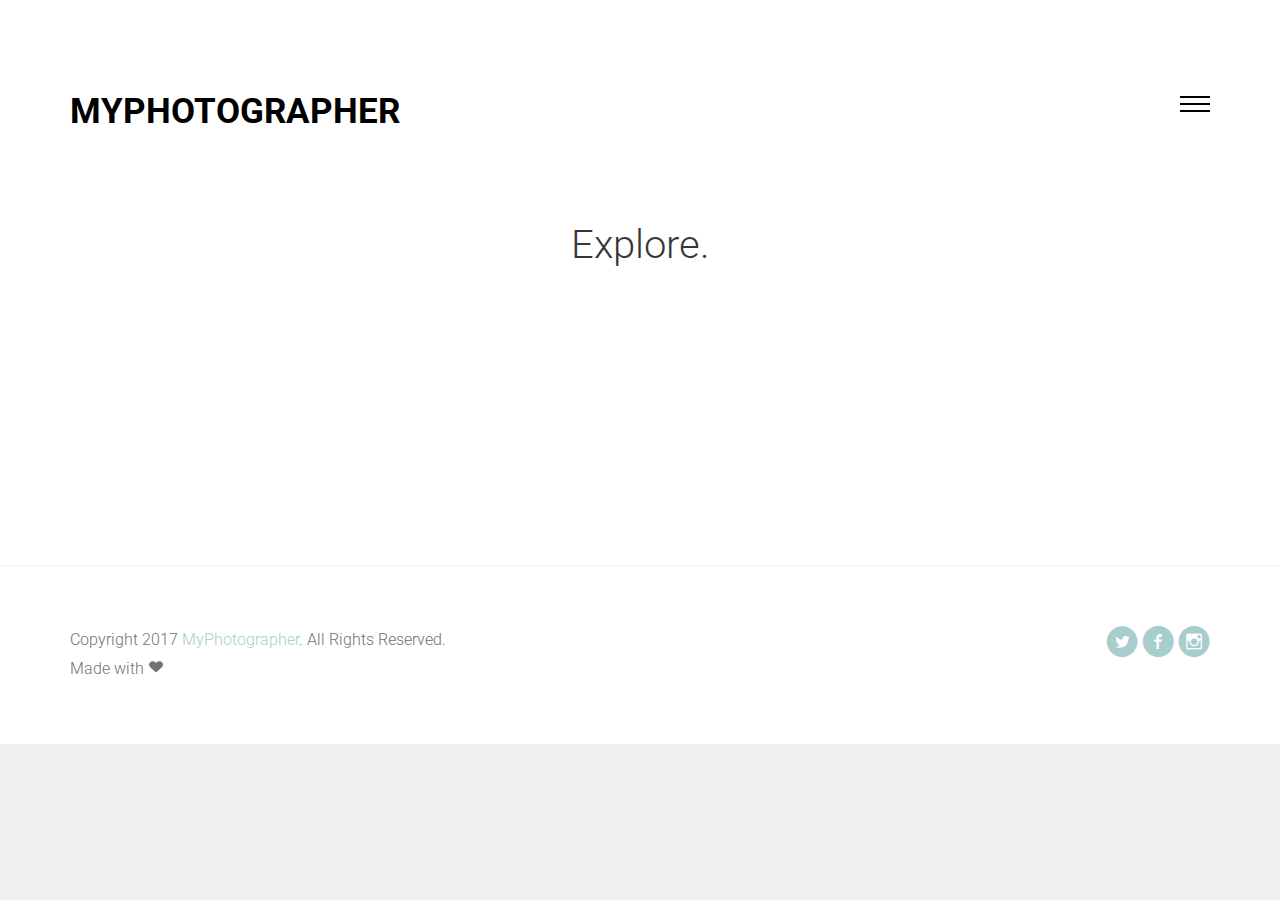
==== MyPhotographer/portfolio.html @ 54f98af3 "added template and the start of the connection with the DB" ====
<!DOCTYPE html>
<!--[if lt IE 7]>      <html class="no-js lt-ie9 lt-ie8 lt-ie7"> <![endif]-->
<!--[if IE 7]>         <html class="no-js lt-ie9 lt-ie8"> <![endif]-->
<!--[if IE 8]>         <html class="no-js lt-ie9"> <![endif]-->
<!--[if gt IE 8]><!--> <html class="no-js"> <!--<![endif]-->
	<head>
	<meta charset="utf-8">
	<meta http-equiv="X-UA-Compatible" content="IE=edge">
	<title>MyPhotographer &mdash; </title>
	<meta name="viewport" content="width=device-width, initial-scale=1">
	<!-- <meta name="description" content="Free HTML5 Template by FREEHTML5.CO" /> -->
	<!-- <meta name="keywords" content="free html5, free template, free bootstrap, html5, css3, mobile first, responsive" /> -->
	<!-- <meta name="author" content="FREEHTML5.CO" /> -->

  <!-- 
	//////////////////////////////////////////////////////

	FREE HTML5 TEMPLATE 
	DESIGNED & DEVELOPED by FREEHTML5.CO
		
	Website: 		http://freehtml5.co/
	Email: 			info@freehtml5.co
	Twitter: 		http://twitter.com/fh5co
	Facebook: 		https://www.facebook.com/fh5co

	//////////////////////////////////////////////////////
	 -->

  	<!-- Facebook and Twitter integration -->
	<meta property="og:title" content=""/>
	<meta property="og:image" content=""/>
	<meta property="og:url" content=""/>
	<meta property="og:site_name" content=""/>
	<meta property="og:description" content=""/>
	<meta name="twitter:title" content="" />
	<meta name="twitter:image" content="" />
	<meta name="twitter:url" content="" />
	<meta name="twitter:card" content="" />

	<!-- Place favicon.ico and apple-touch-icon.png in the root directory -->
	<link rel="shortcut icon" href="favicon.ico">

	<link href='https://fonts.googleapis.com/css?family=Roboto:400,100,300,700' rel='stylesheet' type='text/css'>
	
	<!-- Animate.css -->
	<link rel="stylesheet" href="css/animate.css">
	<!-- Icomoon Icon Fonts-->
	<link rel="stylesheet" href="css/icomoon.css">
	<!-- Bootstrap  -->
	<link rel="stylesheet" href="css/bootstrap.css">
	
	<link rel="stylesheet" href="css/style.css">


	<!-- Modernizr JS -->
	<script src="js/modernizr-2.6.2.min.js"></script>
	<!-- FOR IE9 below -->
	<!--[if lt IE 9]>
	<script src="js/respond.min.js"></script>
	<![endif]-->

	</head>
	<body>
	<nav id="fh5co-main-nav" role="navigation">
		<a href="#" class="js-fh5co-nav-toggle fh5co-nav-toggle active"><i></i></a>
		<div class="js-fullheight fh5co-table">
			<div class="fh5co-table-cell js-fullheight">
				<ul>
					<li><a href="index.html">Home</a></li>
					<li><a href="portfolio.html">Portfolio</a></li>
					<!-- <li><a href="services.html">Services</a></li> -->
					<li><a href="team.html">Team</a></li>
					<!-- <li><a href="contact.html">Contact</a></li> -->
				</ul>
			</div>
		</div>
	</nav>

	<div id="fh5co-page">
		<header>
			<div class="container">
				<div class="fh5co-navbar-brand">
					<a class="fh5co-logo" href="index.html"><b>MyPhotographer</b> </a>
				</div>
				<a href="#" class="js-fh5co-nav-toggle fh5co-nav-toggle"><i></i></a>
			</div>
		</header>
		<div id="fh5co-portfolio-section">
			<div class="container">
				<div class="row">
					<div class="col-md-8 col-md-offset-2 text-center heading-section">
						<h2>Explore.</h2>
						<!-- <h3></h3> -->
					</div>
				</div>

				<div id="portfoliolist">
					
					<div class="portfolio all logo animate-box" data-cat="logo">
						<div class="portfolio-wrapper">				
							<img src="images/portfolio_pic1.jpg" alt="" />
							<div class="label">
								<div class="label-text">
									<a class="text-title">Camera</a>
									<span class="text-category">Logo</span>
								</div>
								<div class="label-bg"></div>
							</div>
						</div>
					</div>				

					<div class="portfolio all card web animate-box" data-cat="card">
						<div class="portfolio-wrapper">			
							<img src="images/portfolio_pic2.jpg" alt="" />
							<div class="label">
								<div class="label-text">
									<a class="text-title">Card</a>
									<span class="text-category">Card</span>
								</div>
								<div class="label-bg"></div>
							</div>
						</div>
					</div>		
					
					<div class="portfolio all web animate-box" data-cat="web">
						<div class="portfolio-wrapper">						
							<img src="images/portfolio_pic3.jpg" alt="" />
							<div class="label">
								<div class="label-text">
									<a class="text-title">Sonor's Design</a>
									<span class="text-category">Web design</span>
								</div>
								<div class="label-bg"></div>
							</div>
						</div>
					</div>				
					
					<div class="portfolio all card animate-box" data-cat="card">
						<div class="portfolio-wrapper">			
							<img src="images/portfolio_pic4.jpg" alt="" />
							<div class="label">
								<div class="label-text">
									<a class="text-title">Typography Company</a>
									<span class="text-category">Business card</span>
								</div>
								<div class="label-bg"></div>
							</div>
						</div>
					</div>	
								
					<div class="portfolio all app animate-box" data-cat="app">
						<div class="portfolio-wrapper">
							<img src="images/portfolio_pic5.jpg" alt="" />
							<div class="label">
								<div class="label-text">
									<a class="text-title">Weatherette</a>
									<span class="text-category">App</span>
								</div>
								<div class="label-bg"></div>
							</div>
						</div>
					</div>			
					
					<div class="portfolio all card animate-box" data-cat="card">
						<div class="portfolio-wrapper">			
							<img src="images/portfolio_pic6.jpg" alt="" />
							<div class="label">
								<div class="label-text">
									<a class="text-title">BMF</a>
									<span class="text-category">Business card</span>
								</div>
								<div class="label-bg"></div>
							</div>
						</div>
					</div>	
					
					<div class="portfolio all card animate-box" data-cat="card">
						<div class="portfolio-wrapper">			
							<img src="images/portfolio_pic7.jpg" alt="" />
							<div class="label">
								<div class="label-text">
									<a class="text-title">Techlion</a>
									<span class="text-category">Business card</span>
								</div>
								<div class="label-bg"></div>
							</div>
						</div>
					</div>	
					
					<div class="portfolio all logo animate-box" data-cat="logo">
						<div class="portfolio-wrapper">			
							<img src="images/portfolio_pic8.jpg" alt="" />
							<div class="label">
								<div class="label-text">
									<a class="text-title">KittyPic</a>
									<span class="text-category">Logo</span>
								</div>
								<div class="label-bg"></div>
							</div>
						</div>
					</div>

					<div class="portfolio all icon animate-box" data-cat="icon">
						<div class="portfolio-wrapper">			
							<img src="images/portfolio_pic9.jpg" alt="" />
							<div class="label">
								<div class="label-text">
									<a class="text-title">Domino's Pizza</a>
									<span class="text-category">Icon</span>
								</div>
								<div class="label-bg"></div>
							</div>
						</div>
					</div>																											
				</div>
			</div>
		</div>
		<!-- END fh5co-portfolio-section -->
		<footer>
			<div id="footer" class="fh5co-border-line">
				<div class="container">
					<div class="row">
						<div class="col-md-6">
							<p>Copyright 2017 <a href="#">MyPhotographer</a>. All Rights Reserved. <br>Made with <i class="icon-heart3 love"></i> </p>
						</div>
						<div class="col-md-6 social-text-align">
							<p class="fh5co-social-icons">
								<a href="#"><i class="icon-twitter-with-circle"></i></a>
								<a href="#"><i class="icon-facebook-with-circle"></i></a>
								<a href="#"><i class="icon-instagram-with-circle"></i></a>
							</p>
						</div>
					</div>
				</div>
			</div>
		</footer>
	</div>
	

	<!-- jQuery -->
	<script src="js/jquery.min.js"></script>
	<!-- jQuery Easing -->
	<script src="js/jquery.easing.1.3.js"></script>
	<!-- Bootstrap -->
	<script src="js/bootstrap.min.js"></script>
	<!-- Waypoints -->
	<script src="js/jquery.waypoints.min.js"></script>
	<!-- Portfolio Filter Mixitup -->
	<script type="text/javascript" src="js/jquery.mixitup.min.js"></script>

	<!-- Main JS (Do not remove) -->
	<script src="js/main.js"></script>

	<script type="text/javascript">
	$(function () {
		
		var filterList = {
		
			init: function () {
			
				// MixItUp plugin
				// http://mixitup.io
				$('#portfoliolist').mixItUp({
  				selectors: {
    			  target: '.portfolio',
    			  filter: '.filter'	
    		  },
    		  load: {
      		  filter: '.all'  
      		}     
				});								
			
			}

		};
		
		// Run the show!
		filterList.init();

		
		
	});	
	</script>

	</body>
</html>
---- MyPhotographer/css/icomoon.css ----
@font-face {
    font-family: 'icomoon';
    src:    url('fonts/icomoon.eot?1oniuf');
    src:    url('fonts/icomoon.eot?1oniuf#iefix') format('embedded-opentype'),
        url('fonts/icomoon.ttf?1oniuf') format('truetype'),
        url('fonts/icomoon.woff?1oniuf') format('woff'),
        url('fonts/icomoon.svg?1oniuf#icomoon') format('svg');
    font-weight: normal;
    font-style: normal;
}

[class^="icon-"], [class*=" icon-"] {
    /* use !important to prevent issues with browser extensions that change fonts */
    font-family: 'icomoon' !important;
    speak: none;
    font-style: normal;
    font-weight: normal;
    font-variant: normal;
    text-transform: none;
    line-height: 1;

    /* Better Font Rendering =========== */
    -webkit-font-smoothing: antialiased;
    -moz-osx-font-smoothing: grayscale;
}

.icon-mobile:before {
    content: "\e000";
}
.icon-laptop:before {
    content: "\e001";
}
.icon-desktop:before {
    content: "\e002";
}
.icon-tablet:before {
    content: "\e003";
}
.icon-phone:before {
    content: "\e004";
}
.icon-document:before {
    content: "\e005";
}
.icon-documents:before {
    content: "\e006";
}
.icon-search:before {
    content: "\e007";
}
.icon-clipboard:before {
    content: "\e008";
}
.icon-newspaper:before {
    content: "\e009";
}
.icon-notebook:before {
    content: "\e00a";
}
.icon-book-open:before {
    content: "\e00b";
}
.icon-browser:before {
    content: "\e00c";
}
.icon-calendar:before {
    content: "\e00d";
}
.icon-presentation:before {
    content: "\e00e";
}
.icon-picture:before {
    content: "\e00f";
}
.icon-pictures:before {
    content: "\e010";
}
.icon-video:before {
    content: "\e011";
}
.icon-camera:before {
    content: "\e012";
}
.icon-printer:before {
    content: "\e013";
}
.icon-toolbox:before {
    content: "\e014";
}
.icon-briefcase:before {
    content: "\e015";
}
.icon-wallet:before {
    content: "\e016";
}
.icon-gift:before {
    content: "\e017";
}
.icon-bargraph:before {
    content: "\e018";
}
.icon-grid:before {
    content: "\e019";
}
.icon-expand:before {
    content: "\e01a";
}
.icon-focus:before {
    content: "\e01b";
}
.icon-edit:before {
    content: "\e01c";
}
.icon-adjustments:before {
    content: "\e01d";
}
.icon-ribbon:before {
    content: "\e01e";
}
.icon-hourglass:before {
    content: "\e01f";
}
.icon-lock:before {
    content: "\e020";
}
.icon-megaphone:before {
    content: "\e021";
}
.icon-shield:before {
    content: "\e022";
}
.icon-trophy:before {
    content: "\e023";
}
.icon-flag:before {
    content: "\e024";
}
.icon-map:before {
    content: "\e025";
}
.icon-puzzle:before {
    content: "\e026";
}
.icon-basket:before {
    content: "\e027";
}
.icon-envelope:before {
    content: "\e028";
}
.icon-streetsign:before {
    content: "\e029";
}
.icon-telescope:before {
    content: "\e02a";
}
.icon-gears:before {
    content: "\e02b";
}
.icon-key:before {
    content: "\e02c";
}
.icon-paperclip:before {
    content: "\e02d";
}
.icon-attachment:before {
    content: "\e02e";
}
.icon-pricetags:before {
    content: "\e02f";
}
.icon-lightbulb:before {
    content: "\e030";
}
.icon-layers:before {
    content: "\e031";
}
.icon-pencil:before {
    content: "\e032";
}
.icon-tools:before {
    content: "\e033";
}
.icon-tools-2:before {
    content: "\e034";
}
.icon-scissors:before {
    content: "\e035";
}
.icon-paintbrush:before {
    content: "\e036";
}
.icon-magnifying-glass:before {
    content: "\e037";
}
.icon-circle-compass:before {
    content: "\e038";
}
.icon-linegraph:before {
    content: "\e039";
}
.icon-mic:before {
    content: "\e03a";
}
.icon-strategy:before {
    content: "\e03b";
}
.icon-beaker:before {
    content: "\e03c";
}
.icon-caution:before {
    content: "\e03d";
}
.icon-recycle:before {
    content: "\e03e";
}
.icon-anchor:before {
    content: "\e03f";
}
.icon-profile-male:before {
    content: "\e040";
}
.icon-profile-female:before {
    content: "\e041";
}
.icon-bike:before {
    content: "\e042";
}
.icon-wine:before {
    content: "\e043";
}
.icon-hotairballoon:before {
    content: "\e044";
}
.icon-globe:before {
    content: "\e045";
}
.icon-genius:before {
    content: "\e046";
}
.icon-map-pin:before {
    content: "\e047";
}
.icon-dial:before {
    content: "\e048";
}
.icon-chat:before {
    content: "\e049";
}
.icon-heart:before {
    content: "\e04a";
}
.icon-cloud:before {
    content: "\e04b";
}
.icon-upload:before {
    content: "\e04c";
}
.icon-download:before {
    content: "\e04d";
}
.icon-target:before {
    content: "\e04e";
}
.icon-hazardous:before {
    content: "\e04f";
}
.icon-piechart:before {
    content: "\e050";
}
.icon-speedometer:before {
    content: "\e051";
}
.icon-global:before {
    content: "\e052";
}
.icon-compass:before {
    content: "\e053";
}
.icon-lifesaver:before {
    content: "\e054";
}
.icon-clock:before {
    content: "\e055";
}
.icon-aperture:before {
    content: "\e056";
}
.icon-quote:before {
    content: "\e057";
}
.icon-scope:before {
    content: "\e058";
}
.icon-alarmclock:before {
    content: "\e059";
}
.icon-refresh:before {
    content: "\e05a";
}
.icon-happy:before {
    content: "\e05b";
}
.icon-sad:before {
    content: "\e05c";
}
.icon-facebook:before {
    content: "\e05d";
}
.icon-twitter:before {
    content: "\e05e";
}
.icon-googleplus:before {
    content: "\e05f";
}
.icon-rss:before {
    content: "\e060";
}
.icon-tumblr:before {
    content: "\e061";
}
.icon-linkedin:before {
    content: "\e062";
}
.icon-dribbble:before {
    content: "\e063";
}
.icon-box2:before {
    content: "\ea82";
}
.icon-write:before {
    content: "\ea83";
}
.icon-clock2:before {
    content: "\ea84";
}
.icon-reply2:before {
    content: "\ea85";
}
.icon-reply-all2:before {
    content: "\ea86";
}
.icon-forward2:before {
    content: "\ea87";
}
.icon-flag2:before {
    content: "\ea88";
}
.icon-search2:before {
    content: "\ea89";
}
.icon-trash2:before {
    content: "\ea8a";
}
.icon-envelope2:before {
    content: "\ea8b";
}
.icon-bubble:before {
    content: "\ea8c";
}
.icon-bubbles:before {
    content: "\ea8d";
}
.icon-user2:before {
    content: "\ea8e";
}
.icon-users2:before {
    content: "\ea8f";
}
.icon-cloud2:before {
    content: "\ea90";
}
.icon-download2:before {
    content: "\ea91";
}
.icon-upload2:before {
    content: "\ea92";
}
.icon-rain:before {
    content: "\ea93";
}
.icon-sun:before {
    content: "\ea94";
}
.icon-moon2:before {
    content: "\ea95";
}
.icon-bell2:before {
    content: "\ea96";
}
.icon-folder2:before {
    content: "\ea97";
}
.icon-pin2:before {
    content: "\ea98";
}
.icon-sound2:before {
    content: "\ea99";
}
.icon-microphone:before {
    content: "\ea9a";
}
.icon-camera2:before {
    content: "\ea9b";
}
.icon-image2:before {
    content: "\ea9c";
}
.icon-cog2:before {
    content: "\ea9d";
}
.icon-calendar2:before {
    content: "\ea9e";
}
.icon-book2:before {
    content: "\ea9f";
}
.icon-map-marker:before {
    content: "\eaa0";
}
.icon-store:before {
    content: "\eaa1";
}
.icon-support:before {
    content: "\eaa2";
}
.icon-tag2:before {
    content: "\eaa3";
}
.icon-heart2:before {
    content: "\eaa4";
}
.icon-video-camera:before {
    content: "\eaa5";
}
.icon-trophy2:before {
    content: "\eaa6";
}
.icon-cart:before {
    content: "\eaa7";
}
.icon-eye2:before {
    content: "\eaa8";
}
.icon-cancel:before {
    content: "\eaa9";
}
.icon-chart:before {
    content: "\eaaa";
}
.icon-target2:before {
    content: "\eaab";
}
.icon-printer2:before {
    content: "\eaac";
}
.icon-location2:before {
    content: "\eaad";
}
.icon-bookmark2:before {
    content: "\eaae";
}
.icon-monitor:before {
    content: "\eaaf";
}
.icon-cross2:before {
    content: "\eab0";
}
.icon-plus2:before {
    content: "\eab1";
}
.icon-left:before {
    content: "\eab2";
}
.icon-up:before {
    content: "\eab3";
}
.icon-browser2:before {
    content: "\eab4";
}
.icon-windows:before {
    content: "\eab5";
}
.icon-switch2:before {
    content: "\eab6";
}
.icon-dashboard:before {
    content: "\eab7";
}
.icon-play:before {
    content: "\eab8";
}
.icon-fast-forward:before {
    content: "\eab9";
}
.icon-next:before {
    content: "\eaba";
}
.icon-refresh2:before {
    content: "\eabb";
}
.icon-film:before {
    content: "\eabc";
}
.icon-home2:before {
    content: "\eabd";
}
.icon-add-to-list:before {
    content: "\e901";
}
.icon-classic-computer:before {
    content: "\e902";
}
.icon-controller-fast-backward:before {
    content: "\e903";
}
.icon-creative-commons-attribution:before {
    content: "\e904";
}
.icon-creative-commons-noderivs:before {
    content: "\e905";
}
.icon-creative-commons-noncommercial-eu:before {
    content: "\e906";
}
.icon-creative-commons-noncommercial-us:before {
    content: "\e907";
}
.icon-creative-commons-public-domain:before {
    content: "\e908";
}
.icon-creative-commons-remix:before {
    content: "\e909";
}
.icon-creative-commons-share:before {
    content: "\e90a";
}
.icon-creative-commons-sharealike:before {
    content: "\e90b";
}
.icon-creative-commons:before {
    content: "\e90c";
}
.icon-document-landscape:before {
    content: "\e90d";
}
.icon-remove-user:before {
    content: "\e90e";
}
.icon-warning:before {
    content: "\e90f";
}
.icon-arrow-bold-down:before {
    content: "\e910";
}
.icon-arrow-bold-left:before {
    content: "\e911";
}
.icon-arrow-bold-right:before {
    content: "\e912";
}
.icon-arrow-bold-up:before {
    content: "\e913";
}
.icon-arrow-down:before {
    content: "\e914";
}
.icon-arrow-left:before {
    content: "\e915";
}
.icon-arrow-long-down:before {
    content: "\e916";
}
.icon-arrow-long-left:before {
    content: "\e917";
}
.icon-arrow-long-right:before {
    content: "\e918";
}
.icon-arrow-long-up:before {
    content: "\e919";
}
.icon-arrow-right:before {
    content: "\e91a";
}
.icon-arrow-up:before {
    content: "\e91b";
}
.icon-arrow-with-circle-down:before {
    content: "\e91c";
}
.icon-arrow-with-circle-left:before {
    content: "\e91d";
}
.icon-arrow-with-circle-right:before {
    content: "\e91e";
}
.icon-arrow-with-circle-up:before {
    content: "\e91f";
}
.icon-bookmark:before {
    content: "\e920";
}
.icon-bookmarks:before {
    content: "\e921";
}
.icon-chevron-down:before {
    content: "\e922";
}
.icon-chevron-left:before {
    content: "\e923";
}
.icon-chevron-right:before {
    content: "\e924";
}
.icon-chevron-small-down:before {
    content: "\e925";
}
.icon-chevron-small-left:before {
    content: "\e926";
}
.icon-chevron-small-right:before {
    content: "\e927";
}
.icon-chevron-small-up:before {
    content: "\e928";
}
.icon-chevron-thin-down:before {
    content: "\e929";
}
.icon-chevron-thin-left:before {
    content: "\e92a";
}
.icon-chevron-thin-right:before {
    content: "\e92b";
}
.icon-chevron-thin-up:before {
    content: "\e92c";
}
.icon-chevron-up:before {
    content: "\e92d";
}
.icon-chevron-with-circle-down:before {
    content: "\e92e";
}
.icon-chevron-with-circle-left:before {
    content: "\e92f";
}
.icon-chevron-with-circle-right:before {
    content: "\e930";
}
.icon-chevron-with-circle-up:before {
    content: "\e931";
}
.icon-cloud3:before {
    content: "\e932";
}
.icon-controller-fast-forward:before {
    content: "\e933";
}
.icon-controller-jump-to-start:before {
    content: "\e934";
}
.icon-controller-next:before {
    content: "\e935";
}
.icon-controller-paus:before {
    content: "\e936";
}
.icon-controller-play:before {
    content: "\e937";
}
.icon-controller-record:before {
    content: "\e938";
}
.icon-controller-stop:before {
    content: "\e939";
}
.icon-controller-volume:before {
    content: "\e93a";
}
.icon-dot-single:before {
    content: "\e93b";
}
.icon-dots-three-horizontal:before {
    content: "\e93c";
}
.icon-dots-three-vertical:before {
    content: "\e93d";
}
.icon-dots-two-horizontal:before {
    content: "\e93e";
}
.icon-dots-two-vertical:before {
    content: "\e93f";
}
.icon-download3:before {
    content: "\e940";
}
.icon-emoji-flirt:before {
    content: "\e941";
}
.icon-flow-branch:before {
    content: "\e942";
}
.icon-flow-cascade:before {
    content: "\e943";
}
.icon-flow-line:before {
    content: "\e944";
}
.icon-flow-parallel:before {
    content: "\e945";
}
.icon-flow-tree:before {
    content: "\e946";
}
.icon-install:before {
    content: "\e947";
}
.icon-layers2:before {
    content: "\e948";
}
.icon-open-book:before {
    content: "\e949";
}
.icon-resize-100:before {
    content: "\e94a";
}
.icon-resize-full-screen:before {
    content: "\e94b";
}
.icon-save:before {
    content: "\e94c";
}
.icon-select-arrows:before {
    content: "\e94d";
}
.icon-sound-mute:before {
    content: "\e94e";
}
.icon-sound:before {
    content: "\e94f";
}
.icon-trash:before {
    content: "\e950";
}
.icon-triangle-down:before {
    content: "\e951";
}
.icon-triangle-left:before {
    content: "\e952";
}
.icon-triangle-right:before {
    content: "\e953";
}
.icon-triangle-up:before {
    content: "\e954";
}
.icon-uninstall:before {
    content: "\e955";
}
.icon-upload-to-cloud:before {
    content: "\e956";
}
.icon-upload3:before {
    content: "\e957";
}
.icon-add-user:before {
    content: "\e958";
}
.icon-address:before {
    content: "\e959";
}
.icon-adjust:before {
    content: "\e95a";
}
.icon-air:before {
    content: "\e95b";
}
.icon-aircraft-landing:before {
    content: "\e95c";
}
.icon-aircraft-take-off:before {
    content: "\e95d";
}
.icon-aircraft:before {
    content: "\e95e";
}
.icon-align-bottom:before {
    content: "\e95f";
}
.icon-align-horizontal-middle:before {
    content: "\e960";
}
.icon-align-left:before {
    content: "\e961";
}
.icon-align-right:before {
    content: "\e962";
}
.icon-align-top:before {
    content: "\e963";
}
.icon-align-vertical-middle:before {
    content: "\e964";
}
.icon-archive:before {
    content: "\e965";
}
.icon-area-graph:before {
    content: "\e966";
}
.icon-attachment2:before {
    content: "\e967";
}
.icon-awareness-ribbon:before {
    content: "\e968";
}
.icon-back-in-time:before {
    content: "\e969";
}
.icon-back:before {
    content: "\e96a";
}
.icon-bar-graph:before {
    content: "\e96b";
}
.icon-battery:before {
    content: "\e96c";
}
.icon-beamed-note:before {
    content: "\e96d";
}
.icon-bell:before {
    content: "\e96e";
}
.icon-blackboard:before {
    content: "\e96f";
}
.icon-block:before {
    content: "\e970";
}
.icon-book:before {
    content: "\e971";
}
.icon-bowl:before {
    content: "\e972";
}
.icon-box:before {
    content: "\e973";
}
.icon-briefcase2:before {
    content: "\e974";
}
.icon-browser3:before {
    content: "\e975";
}
.icon-brush:before {
    content: "\e976";
}
.icon-bucket:before {
    content: "\e977";
}
.icon-cake:before {
    content: "\e978";
}
.icon-calculator:before {
    content: "\e979";
}
.icon-calendar3:before {
    content: "\e97a";
}
.icon-camera3:before {
    content: "\e97b";
}
.icon-ccw:before {
    content: "\e97c";
}
.icon-chat2:before {
    content: "\e97d";
}
.icon-check:before {
    content: "\e97e";
}
.icon-circle-with-cross:before {
    content: "\e97f";
}
.icon-circle-with-minus:before {
    content: "\e980";
}
.icon-circle-with-plus:before {
    content: "\e981";
}
.icon-circle:before {
    content: "\e982";
}
.icon-circular-graph:before {
    content: "\e983";
}
.icon-clapperboard:before {
    content: "\e984";
}
.icon-clipboard2:before {
    content: "\e985";
}
.icon-clock3:before {
    content: "\e986";
}
.icon-code:before {
    content: "\e987";
}
.icon-cog:before {
    content: "\e988";
}
.icon-colours:before {
    content: "\e989";
}
.icon-compass2:before {
    content: "\e98a";
}
.icon-copy:before {
    content: "\e98b";
}
.icon-credit-card:before {
    content: "\e98c";
}
.icon-credit:before {
    content: "\e98d";
}
.icon-cross:before {
    content: "\e98e";
}
.icon-cup:before {
    content: "\e98f";
}
.icon-cw:before {
    content: "\e990";
}
.icon-cycle:before {
    content: "\e991";
}
.icon-database:before {
    content: "\e992";
}
.icon-dial-pad:before {
    content: "\e993";
}
.icon-direction:before {
    content: "\e994";
}
.icon-document2:before {
    content: "\e995";
}
.icon-documents2:before {
    content: "\e996";
}
.icon-drink:before {
    content: "\e997";
}
.icon-drive:before {
    content: "\e998";
}
.icon-drop:before {
    content: "\e999";
}
.icon-edit2:before {
    content: "\e99a";
}
.icon-email:before {
    content: "\e99b";
}
.icon-emoji-happy:before {
    content: "\e99c";
}
.icon-emoji-neutral:before {
    content: "\e99d";
}
.icon-emoji-sad:before {
    content: "\e99e";
}
.icon-erase:before {
    content: "\e99f";
}
.icon-eraser:before {
    content: "\e9a0";
}
.icon-export:before {
    content: "\e9a1";
}
.icon-eye:before {
    content: "\e9a2";
}
.icon-feather:before {
    content: "\e9a3";
}
.icon-flag3:before {
    content: "\e9a4";
}
.icon-flash:before {
    content: "\e9a5";
}
.icon-flashlight:before {
    content: "\e9a6";
}
.icon-flat-brush:before {
    content: "\e9a7";
}
.icon-folder-images:before {
    content: "\e9a8";
}
.icon-folder-music:before {
    content: "\e9a9";
}
.icon-folder-video:before {
    content: "\e9aa";
}
.icon-folder:before {
    content: "\e9ab";
}
.icon-forward:before {
    content: "\e9ac";
}
.icon-funnel:before {
    content: "\e9ad";
}
.icon-game-controller:before {
    content: "\e9ae";
}
.icon-gauge:before {
    content: "\e9af";
}
.icon-globe2:before {
    content: "\e9b0";
}
.icon-graduation-cap:before {
    content: "\e9b1";
}
.icon-grid2:before {
    content: "\e9b2";
}
.icon-hair-cross:before {
    content: "\e9b3";
}
.icon-hand:before {
    content: "\e9b4";
}
.icon-heart-outlined:before {
    content: "\e9b5";
}
.icon-heart3:before {
    content: "\e9b6";
}
.icon-help-with-circle:before {
    content: "\e9b7";
}
.icon-help:before {
    content: "\e9b8";
}
.icon-home:before {
    content: "\e9b9";
}
.icon-hour-glass:before {
    content: "\e9ba";
}
.icon-image-inverted:before {
    content: "\e9bb";
}
.icon-image:before {
    content: "\e9bc";
}
.icon-images:before {
    content: "\e9bd";
}
.icon-inbox:before {
    content: "\e9be";
}
.icon-infinity:before {
    content: "\e9bf";
}
.icon-info-with-circle:before {
    content: "\e9c0";
}
.icon-info:before {
    content: "\e9c1";
}
.icon-key2:before {
    content: "\e9c2";
}
.icon-keyboard:before {
    content: "\e9c3";
}
.icon-lab-flask:before {
    content: "\e9c4";
}
.icon-landline:before {
    content: "\e9c5";
}
.icon-language:before {
    content: "\e9c6";
}
.icon-laptop2:before {
    content: "\e9c7";
}
.icon-leaf:before {
    content: "\e9c8";
}
.icon-level-down:before {
    content: "\e9c9";
}
.icon-level-up:before {
    content: "\e9ca";
}
.icon-lifebuoy:before {
    content: "\e9cb";
}
.icon-light-bulb:before {
    content: "\e9cc";
}
.icon-light-down:before {
    content: "\e9cd";
}
.icon-light-up:before {
    content: "\e9ce";
}
.icon-line-graph:before {
    content: "\e9cf";
}
.icon-link:before {
    content: "\e9d0";
}
.icon-list:before {
    content: "\e9d1";
}
.icon-location-pin:before {
    content: "\e9d2";
}
.icon-location:before {
    content: "\e9d3";
}
.icon-lock-open:before {
    content: "\e9d4";
}
.icon-lock2:before {
    content: "\e9d5";
}
.icon-log-out:before {
    content: "\e9d6";
}
.icon-login:before {
    content: "\e9d7";
}
.icon-loop:before {
    content: "\e9d8";
}
.icon-magnet:before {
    content: "\e9d9";
}
.icon-magnifying-glass2:before {
    content: "\e9da";
}
.icon-mail:before {
    content: "\e9db";
}
.icon-man:before {
    content: "\e9dc";
}
.icon-map2:before {
    content: "\e9dd";
}
.icon-mask:before {
    content: "\e9de";
}
.icon-medal:before {
    content: "\e9df";
}
.icon-megaphone2:before {
    content: "\e9e0";
}
.icon-menu:before {
    content: "\e9e1";
}
.icon-message:before {
    content: "\e9e2";
}
.icon-mic2:before {
    content: "\e9e3";
}
.icon-minus:before {
    content: "\e9e4";
}
.icon-mobile2:before {
    content: "\e9e5";
}
.icon-modern-mic:before {
    content: "\e9e6";
}
.icon-moon:before {
    content: "\e9e7";
}
.icon-mouse:before {
    content: "\e9e8";
}
.icon-music:before {
    content: "\e9e9";
}
.icon-network:before {
    content: "\e9ea";
}
.icon-new-message:before {
    content: "\e9eb";
}
.icon-new:before {
    content: "\e9ec";
}
.icon-news:before {
    content: "\e9ed";
}
.icon-note:before {
    content: "\e9ee";
}
.icon-notification:before {
    content: "\e9ef";
}
.icon-old-mobile:before {
    content: "\e9f0";
}
.icon-old-phone:before {
    content: "\e9f1";
}
.icon-palette:before {
    content: "\e9f2";
}
.icon-paper-plane:before {
    content: "\e9f3";
}
.icon-pencil2:before {
    content: "\e9f4";
}
.icon-phone2:before {
    content: "\e9f5";
}
.icon-pie-chart:before {
    content: "\e9f6";
}
.icon-pin:before {
    content: "\e9f7";
}
.icon-plus:before {
    content: "\e9f8";
}
.icon-popup:before {
    content: "\e9f9";
}
.icon-power-plug:before {
    content: "\e9fa";
}
.icon-price-ribbon:before {
    content: "\e9fb";
}
.icon-price-tag:before {
    content: "\e9fc";
}
.icon-print:before {
    content: "\e9fd";
}
.icon-progress-empty:before {
    content: "\e9fe";
}
.icon-progress-full:before {
    content: "\e9ff";
}
.icon-progress-one:before {
    content: "\ea00";
}
.icon-progress-two:before {
    content: "\ea01";
}
.icon-publish:before {
    content: "\ea02";
}
.icon-quote2:before {
    content: "\ea03";
}
.icon-radio:before {
    content: "\ea04";
}
.icon-reply-all:before {
    content: "\ea05";
}
.icon-reply:before {
    content: "\ea06";
}
.icon-retweet:before {
    content: "\ea07";
}
.icon-rocket:before {
    content: "\ea08";
}
.icon-round-brush:before {
    content: "\ea09";
}
.icon-rss2:before {
    content: "\ea0a";
}
.icon-ruler:before {
    content: "\ea0b";
}
.icon-scissors2:before {
    content: "\ea0c";
}
.icon-share-alternitive:before {
    content: "\ea0d";
}
.icon-share:before {
    content: "\ea0e";
}
.icon-shareable:before {
    content: "\ea0f";
}
.icon-shield2:before {
    content: "\ea10";
}
.icon-shop:before {
    content: "\ea11";
}
.icon-shopping-bag:before {
    content: "\ea12";
}
.icon-shopping-basket:before {
    content: "\ea13";
}
.icon-shopping-cart:before {
    content: "\ea14";
}
.icon-shuffle:before {
    content: "\ea15";
}
.icon-signal:before {
    content: "\ea16";
}
.icon-sound-mix:before {
    content: "\ea17";
}
.icon-sports-club:before {
    content: "\ea18";
}
.icon-spreadsheet:before {
    content: "\ea19";
}
.icon-squared-cross:before {
    content: "\ea1a";
}
.icon-squared-minus:before {
    content: "\ea1b";
}
.icon-squared-plus:before {
    content: "\ea1c";
}
.icon-star-outlined:before {
    content: "\ea1d";
}
.icon-star:before {
    content: "\ea1e";
}
.icon-stopwatch:before {
    content: "\ea1f";
}
.icon-suitcase:before {
    content: "\ea20";
}
.icon-swap:before {
    content: "\ea21";
}
.icon-sweden:before {
    content: "\ea22";
}
.icon-switch:before {
    content: "\ea23";
}
.icon-tablet2:before {
    content: "\ea24";
}
.icon-tag:before {
    content: "\ea25";
}
.icon-text-document-inverted:before {
    content: "\ea26";
}
.icon-text-document:before {
    content: "\ea27";
}
.icon-text:before {
    content: "\ea28";
}
.icon-thermometer:before {
    content: "\ea29";
}
.icon-thumbs-down:before {
    content: "\ea2a";
}
.icon-thumbs-up:before {
    content: "\ea2b";
}
.icon-thunder-cloud:before {
    content: "\ea2c";
}
.icon-ticket:before {
    content: "\ea2d";
}
.icon-time-slot:before {
    content: "\ea2e";
}
.icon-tools2:before {
    content: "\ea2f";
}
.icon-traffic-cone:before {
    content: "\ea30";
}
.icon-tree:before {
    content: "\ea31";
}
.icon-trophy3:before {
    content: "\ea32";
}
.icon-tv:before {
    content: "\ea33";
}
.icon-typing:before {
    content: "\ea34";
}
.icon-unread:before {
    content: "\ea35";
}
.icon-untag:before {
    content: "\ea36";
}
.icon-user:before {
    content: "\ea37";
}
.icon-users:before {
    content: "\ea38";
}
.icon-v-card:before {
    content: "\ea39";
}
.icon-video2:before {
    content: "\ea3a";
}
.icon-vinyl:before {
    content: "\ea3b";
}
.icon-voicemail:before {
    content: "\ea3c";
}
.icon-wallet2:before {
    content: "\ea3d";
}
.icon-water:before {
    content: "\ea3e";
}
.icon-500px-with-circle:before {
    content: "\ea3f";
}
.icon-500px:before {
    content: "\ea40";
}
.icon-basecamp:before {
    content: "\ea41";
}
.icon-behance:before {
    content: "\ea42";
}
.icon-creative-cloud:before {
    content: "\ea43";
}
.icon-dropbox:before {
    content: "\ea44";
}
.icon-evernote:before {
    content: "\ea45";
}
.icon-flattr:before {
    content: "\ea46";
}
.icon-foursquare:before {
    content: "\ea47";
}
.icon-google-drive:before {
    content: "\ea48";
}
.icon-google-hangouts:before {
    content: "\ea49";
}
.icon-grooveshark:before {
    content: "\ea4a";
}
.icon-icloud:before {
    content: "\ea4b";
}
.icon-mixi:before {
    content: "\ea4c";
}
.icon-onedrive:before {
    content: "\ea4d";
}
.icon-paypal:before {
    content: "\ea4e";
}
.icon-picasa:before {
    content: "\ea4f";
}
.icon-qq:before {
    content: "\ea50";
}
.icon-rdio-with-circle:before {
    content: "\ea51";
}
.icon-renren:before {
    content: "\ea52";
}
.icon-scribd:before {
    content: "\ea53";
}
.icon-sina-weibo:before {
    content: "\ea54";
}
.icon-skype-with-circle:before {
    content: "\ea55";
}
.icon-skype:before {
    content: "\ea56";
}
.icon-slideshare:before {
    content: "\ea57";
}
.icon-smashing:before {
    content: "\ea58";
}
.icon-soundcloud:before {
    content: "\ea59";
}
.icon-spotify-with-circle:before {
    content: "\ea5a";
}
.icon-spotify:before {
    content: "\ea5b";
}
.icon-swarm:before {
    content: "\ea5c";
}
.icon-vine-with-circle:before {
    content: "\ea5d";
}
.icon-vine:before {
    content: "\ea5e";
}
.icon-vk-alternitive:before {
    content: "\ea5f";
}
.icon-vk-with-circle:before {
    content: "\ea60";
}
.icon-vk:before {
    content: "\ea61";
}
.icon-xing-with-circle:before {
    content: "\ea62";
}
.icon-xing:before {
    content: "\ea63";
}
.icon-yelp:before {
    content: "\ea64";
}
.icon-dribbble-with-circle:before {
    content: "\ea65";
}
.icon-dribbble2:before {
    content: "\ea66";
}
.icon-facebook-with-circle:before {
    content: "\ea67";
}
.icon-facebook2:before {
    content: "\ea68";
}
.icon-flickr-with-circle:before {
    content: "\ea69";
}
.icon-flickr:before {
    content: "\ea6a";
}
.icon-github-with-circle:before {
    content: "\ea6b";
}
.icon-github:before {
    content: "\ea6c";
}
.icon-google-with-circle:before {
    content: "\ea6d";
}
.icon-google:before {
    content: "\ea6e";
}
.icon-instagram-with-circle:before {
    content: "\ea6f";
}
.icon-instagram:before {
    content: "\ea70";
}
.icon-lastfm-with-circle:before {
    content: "\ea71";
}
.icon-lastfm:before {
    content: "\ea72";
}
.icon-linkedin-with-circle:before {
    content: "\ea73";
}
.icon-linkedin2:before {
    content: "\ea74";
}
.icon-pinterest-with-circle:before {
    content: "\ea75";
}
.icon-pinterest:before {
    content: "\ea76";
}
.icon-rdio:before {
    content: "\ea77";
}
.icon-stumbleupon-with-circle:before {
    content: "\ea78";
}
.icon-stumbleupon:before {
    content: "\ea79";
}
.icon-tumblr-with-circle:before {
    content: "\ea7a";
}
.icon-tumblr2:before {
    content: "\ea7b";
}
.icon-twitter-with-circle:before {
    content: "\ea7c";
}
.icon-twitter2:before {
    content: "\ea7d";
}
.icon-vimeo-with-circle:before {
    content: "\ea7e";
}
.icon-vimeo:before {
    content: "\ea7f";
}
.icon-youtube-with-circle:before {
    content: "\ea80";
}
.icon-youtube:before {
    content: "\ea81";
}
.icon-home3:before {
    content: "\eabe";
}
.icon-home22:before {
    content: "\eabf";
}
.icon-home32:before {
    content: "\eac0";
}
.icon-office:before {
    content: "\eac1";
}
.icon-newspaper2:before {
    content: "\eac2";
}
.icon-pencil3:before {
    content: "\eac3";
}
.icon-pencil22:before {
    content: "\eac4";
}
.icon-quill:before {
    content: "\eac5";
}
.icon-pen:before {
    content: "\eac6";
}
.icon-blog:before {
    content: "\eac7";
}
.icon-eyedropper:before {
    content: "\eac8";
}
.icon-droplet:before {
    content: "\eac9";
}
.icon-paint-format:before {
    content: "\eaca";
}
.icon-image3:before {
    content: "\eacb";
}
.icon-images2:before {
    content: "\eacc";
}
.icon-camera4:before {
    content: "\eacd";
}
.icon-headphones:before {
    content: "\eace";
}
.icon-music2:before {
    content: "\eacf";
}
.icon-play2:before {
    content: "\ead0";
}
.icon-film2:before {
    content: "\ead1";
}
.icon-video-camera2:before {
    content: "\ead2";
}
.icon-dice:before {
    content: "\ead3";
}
.icon-pacman:before {
    content: "\ead4";
}
.icon-spades:before {
    content: "\ead5";
}
.icon-clubs:before {
    content: "\ead6";
}
.icon-diamonds:before {
    content: "\ead7";
}
.icon-bullhorn:before {
    content: "\ead8";
}
.icon-connection:before {
    content: "\ead9";
}
.icon-podcast:before {
    content: "\eada";
}
.icon-feed:before {
    content: "\eadb";
}
.icon-mic3:before {
    content: "\eadc";
}
.icon-book3:before {
    content: "\eadd";
}
.icon-books:before {
    content: "\eade";
}
.icon-library:before {
    content: "\eadf";
}
.icon-file-text:before {
    content: "\eae0";
}
.icon-profile:before {
    content: "\eae1";
}
.icon-file-empty:before {
    content: "\eae2";
}
.icon-files-empty:before {
    content: "\eae3";
}
.icon-file-text2:before {
    content: "\eae4";
}
.icon-file-picture:before {
    content: "\eae5";
}
.icon-file-music:before {
    content: "\eae6";
}
.icon-file-play:before {
    content: "\eae7";
}
.icon-file-video:before {
    content: "\eae8";
}
.icon-file-zip:before {
    content: "\eae9";
}
.icon-copy2:before {
    content: "\eaea";
}
.icon-paste:before {
    content: "\eaeb";
}
.icon-stack:before {
    content: "\eaec";
}
.icon-folder3:before {
    content: "\eaed";
}
.icon-folder-open:before {
    content: "\eaee";
}
.icon-folder-plus:before {
    content: "\eaef";
}
.icon-folder-minus:before {
    content: "\eaf0";
}
.icon-folder-download:before {
    content: "\eaf1";
}
.icon-folder-upload:before {
    content: "\eaf2";
}
.icon-price-tag2:before {
    content: "\eaf3";
}
.icon-price-tags:before {
    content: "\eaf4";
}
.icon-barcode:before {
    content: "\eaf5";
}
.icon-qrcode:before {
    content: "\eaf6";
}
.icon-ticket2:before {
    content: "\eaf7";
}
.icon-cart2:before {
    content: "\eaf8";
}
.icon-coin-dollar:before {
    content: "\eaf9";
}
.icon-coin-euro:before {
    content: "\eafa";
}
.icon-coin-pound:before {
    content: "\eafb";
}
.icon-coin-yen:before {
    content: "\eafc";
}
.icon-credit-card2:before {
    content: "\eafd";
}
.icon-calculator2:before {
    content: "\eafe";
}
.icon-lifebuoy2:before {
    content: "\eaff";
}
.icon-phone3:before {
    content: "\eb00";
}
.icon-phone-hang-up:before {
    content: "\eb01";
}
.icon-address-book:before {
    content: "\eb02";
}
.icon-envelop:before {
    content: "\eb03";
}
.icon-pushpin:before {
    content: "\eb04";
}
.icon-location3:before {
    content: "\eb05";
}
.icon-location22:before {
    content: "\eb06";
}
.icon-compass3:before {
    content: "\eb07";
}
.icon-compass22:before {
    content: "\eb08";
}
.icon-map3:before {
    content: "\eb09";
}
.icon-map22:before {
    content: "\eb0a";
}
.icon-history:before {
    content: "\eb0b";
}
.icon-clock4:before {
    content: "\eb0c";
}
.icon-clock22:before {
    content: "\eb0d";
}
.icon-alarm:before {
    content: "\eb0e";
}
.icon-bell3:before {
    content: "\eb0f";
}
.icon-stopwatch2:before {
    content: "\eb10";
}
.icon-calendar4:before {
    content: "\eb11";
}
.icon-printer3:before {
    content: "\eb12";
}
.icon-keyboard2:before {
    content: "\eb13";
}
.icon-display:before {
    content: "\eb14";
}
.icon-laptop3:before {
    content: "\eb15";
}
.icon-mobile3:before {
    content: "\eb16";
}
.icon-mobile22:before {
    content: "\eb17";
}
.icon-tablet3:before {
    content: "\eb18";
}
.icon-tv2:before {
    content: "\eb19";
}
.icon-drawer:before {
    content: "\eb1a";
}
.icon-drawer2:before {
    content: "\eb1b";
}
.icon-box-add:before {
    content: "\eb1c";
}
.icon-box-remove:before {
    content: "\eb1d";
}
.icon-download4:before {
    content: "\eb1e";
}
.icon-upload4:before {
    content: "\eb1f";
}
.icon-floppy-disk:before {
    content: "\eb20";
}
.icon-drive2:before {
    content: "\eb21";
}
.icon-database2:before {
    content: "\eb22";
}
.icon-undo:before {
    content: "\eb23";
}
.icon-redo:before {
    content: "\eb24";
}
.icon-undo2:before {
    content: "\eb25";
}
.icon-redo2:before {
    content: "\eb26";
}
.icon-forward3:before {
    content: "\eb27";
}
.icon-reply3:before {
    content: "\eb28";
}
.icon-bubble2:before {
    content: "\eb29";
}
.icon-bubbles2:before {
    content: "\eb2a";
}
.icon-bubbles22:before {
    content: "\eb2b";
}
.icon-bubble22:before {
    content: "\eb2c";
}
.icon-bubbles3:before {
    content: "\eb2d";
}
.icon-bubbles4:before {
    content: "\eb2e";
}
.icon-user3:before {
    content: "\eb2f";
}
.icon-users3:before {
    content: "\eb30";
}
.icon-user-plus:before {
    content: "\eb31";
}
.icon-user-minus:before {
    content: "\eb32";
}
.icon-user-check:before {
    content: "\eb33";
}
.icon-user-tie:before {
    content: "\eb34";
}
.icon-quotes-left:before {
    content: "\eb35";
}
.icon-quotes-right:before {
    content: "\eb36";
}
.icon-hour-glass2:before {
    content: "\eb37";
}
.icon-spinner:before {
    content: "\eb38";
}
.icon-spinner2:before {
    content: "\eb39";
}
.icon-spinner3:before {
    content: "\eb3a";
}
.icon-spinner4:before {
    content: "\eb3b";
}
.icon-spinner5:before {
    content: "\eb3c";
}
.icon-spinner6:before {
    content: "\eb3d";
}
.icon-spinner7:before {
    content: "\eb3e";
}
.icon-spinner8:before {
    content: "\eb3f";
}
.icon-spinner9:before {
    content: "\eb40";
}
.icon-spinner10:before {
    content: "\eb41";
}
.icon-spinner11:before {
    content: "\eb42";
}
.icon-binoculars:before {
    content: "\eb43";
}
.icon-search3:before {
    content: "\eb44";
}
.icon-zoom-in:before {
    content: "\eb45";
}
.icon-zoom-out:before {
    content: "\eb46";
}
.icon-enlarge:before {
    content: "\eb47";
}
.icon-shrink:before {
    content: "\eb48";
}
.icon-enlarge2:before {
    content: "\eb49";
}
.icon-shrink2:before {
    content: "\eb4a";
}
.icon-key3:before {
    content: "\eb4b";
}
.icon-key22:before {
    content: "\eb4c";
}
.icon-lock3:before {
    content: "\eb4d";
}
.icon-unlocked:before {
    content: "\eb4e";
}
.icon-wrench:before {
    content: "\eb4f";
}
.icon-equalizer:before {
    content: "\eb50";
}
.icon-equalizer2:before {
    content: "\eb51";
}
.icon-cog3:before {
    content: "\eb52";
}
.icon-cogs:before {
    content: "\eb53";
}
.icon-hammer:before {
    content: "\eb54";
}
.icon-magic-wand:before {
    content: "\eb55";
}
.icon-aid-kit:before {
    content: "\eb56";
}
.icon-bug:before {
    content: "\eb57";
}
.icon-pie-chart2:before {
    content: "\eb58";
}
.icon-stats-dots:before {
    content: "\eb59";
}
.icon-stats-bars:before {
    content: "\eb5a";
}
.icon-stats-bars2:before {
    content: "\eb5b";
}
.icon-trophy4:before {
    content: "\eb5c";
}
.icon-gift2:before {
    content: "\eb5d";
}
.icon-glass:before {
    content: "\eb5e";
}
.icon-glass2:before {
    content: "\eb5f";
}
.icon-mug:before {
    content: "\eb60";
}
.icon-spoon-knife:before {
    content: "\eb61";
}
.icon-leaf2:before {
    content: "\eb62";
}
.icon-rocket2:before {
    content: "\eb63";
}
.icon-meter:before {
    content: "\eb64";
}
.icon-meter2:before {
    content: "\eb65";
}
.icon-hammer2:before {
    content: "\eb66";
}
.icon-fire:before {
    content: "\eb67";
}
.icon-lab:before {
    content: "\eb68";
}
.icon-magnet2:before {
    content: "\eb69";
}
.icon-bin:before {
    content: "\eb6a";
}
.icon-bin2:before {
    content: "\eb6b";
}
.icon-briefcase3:before {
    content: "\eb6c";
}
.icon-airplane:before {
    content: "\eb6d";
}
.icon-truck:before {
    content: "\eb6e";
}
.icon-road:before {
    content: "\eb6f";
}
.icon-accessibility:before {
    content: "\eb70";
}
.icon-target3:before {
    content: "\eb71";
}
.icon-shield3:before {
    content: "\eb72";
}
.icon-power:before {
    content: "\eb73";
}
.icon-switch3:before {
    content: "\eb74";
}
.icon-power-cord:before {
    content: "\eb75";
}
.icon-clipboard3:before {
    content: "\eb76";
}
.icon-list-numbered:before {
    content: "\eb77";
}
.icon-list2:before {
    content: "\eb78";
}
.icon-list22:before {
    content: "\eb79";
}
.icon-tree2:before {
    content: "\eb7a";
}
.icon-menu2:before {
    content: "\eb7b";
}
.icon-menu22:before {
    content: "\eb7c";
}
.icon-menu3:before {
    content: "\eb7d";
}
.icon-menu4:before {
    content: "\eb7e";
}
.icon-cloud4:before {
    content: "\eb7f";
}
.icon-cloud-download:before {
    content: "\eb80";
}
.icon-cloud-upload:before {
    content: "\eb81";
}
.icon-cloud-check:before {
    content: "\eb82";
}
.icon-download22:before {
    content: "\eb83";
}
.icon-upload22:before {
    content: "\eb84";
}
.icon-download32:before {
    content: "\eb85";
}
.icon-upload32:before {
    content: "\eb86";
}
.icon-sphere:before {
    content: "\eb87";
}
.icon-earth:before {
    content: "\eb88";
}
.icon-link2:before {
    content: "\eb89";
}
.icon-flag4:before {
    content: "\eb8a";
}
.icon-attachment3:before {
    content: "\eb8b";
}
.icon-eye3:before {
    content: "\eb8c";
}
.icon-eye-plus:before {
    content: "\eb8d";
}
.icon-eye-minus:before {
    content: "\eb8e";
}
.icon-eye-blocked:before {
    content: "\eb8f";
}
.icon-bookmark3:before {
    content: "\eb90";
}
.icon-bookmarks2:before {
    content: "\eb91";
}
.icon-sun2:before {
    content: "\eb92";
}
.icon-contrast:before {
    content: "\eb93";
}
.icon-brightness-contrast:before {
    content: "\eb94";
}
.icon-star-empty:before {
    content: "\eb95";
}
.icon-star-half:before {
    content: "\eb96";
}
.icon-star-full:before {
    content: "\eb97";
}
.icon-heart4:before {
    content: "\eb98";
}
.icon-heart-broken:before {
    content: "\eb99";
}
.icon-man2:before {
    content: "\eb9a";
}
.icon-woman:before {
    content: "\eb9b";
}
.icon-man-woman:before {
    content: "\eb9c";
}
.icon-happy2:before {
    content: "\eb9d";
}
.icon-happy22:before {
    content: "\eb9e";
}
.icon-smile:before {
    content: "\eb9f";
}
.icon-smile2:before {
    content: "\eba0";
}
.icon-tongue:before {
    content: "\eba1";
}
.icon-tongue2:before {
    content: "\eba2";
}
.icon-sad2:before {
    content: "\eba3";
}
.icon-sad22:before {
    content: "\eba4";
}
.icon-wink:before {
    content: "\eba5";
}
.icon-wink2:before {
    content: "\eba6";
}
.icon-grin:before {
    content: "\eba7";
}
.icon-grin2:before {
    content: "\eba8";
}
.icon-cool:before {
    content: "\eba9";
}
.icon-cool2:before {
    content: "\ebaa";
}
.icon-angry:before {
    content: "\ebab";
}
.icon-angry2:before {
    content: "\ebac";
}
.icon-evil:before {
    content: "\ebad";
}
.icon-evil2:before {
    content: "\ebae";
}
.icon-shocked:before {
    content: "\ebaf";
}
.icon-shocked2:before {
    content: "\ebb0";
}
.icon-baffled:before {
    content: "\ebb1";
}
.icon-baffled2:before {
    content: "\ebb2";
}
.icon-confused:before {
    content: "\ebb3";
}
.icon-confused2:before {
    content: "\ebb4";
}
.icon-neutral:before {
    content: "\ebb5";
}
.icon-neutral2:before {
    content: "\ebb6";
}
.icon-hipster:before {
    content: "\ebb7";
}
.icon-hipster2:before {
    content: "\ebb8";
}
.icon-wondering:before {
    content: "\ebb9";
}
.icon-wondering2:before {
    content: "\ebba";
}
.icon-sleepy:before {
    content: "\ebbb";
}
.icon-sleepy2:before {
    content: "\ebbc";
}
.icon-frustrated:before {
    content: "\ebbd";
}
.icon-frustrated2:before {
    content: "\ebbe";
}
.icon-crying:before {
    content: "\ebbf";
}
.icon-crying2:before {
    content: "\ebc0";
}
.icon-point-up:before {
    content: "\ebc1";
}
.icon-point-right:before {
    content: "\ebc2";
}
.icon-point-down:before {
    content: "\ebc3";
}
.icon-point-left:before {
    content: "\ebc4";
}
.icon-warning2:before {
    content: "\ebc5";
}
.icon-notification2:before {
    content: "\ebc6";
}
.icon-question:before {
    content: "\ebc7";
}
.icon-plus3:before {
    content: "\ebc8";
}
.icon-minus2:before {
    content: "\ebc9";
}
.icon-info2:before {
    content: "\ebca";
}
.icon-cancel-circle:before {
    content: "\ebcb";
}
.icon-blocked:before {
    content: "\ebcc";
}
.icon-cross3:before {
    content: "\ebcd";
}
.icon-checkmark:before {
    content: "\ebce";
}
.icon-checkmark2:before {
    content: "\ebcf";
}
.icon-spell-check:before {
    content: "\ebd0";
}
.icon-enter:before {
    content: "\ebd1";
}
.icon-exit:before {
    content: "\ebd2";
}
.icon-play22:before {
    content: "\ebd3";
}
.icon-pause:before {
    content: "\ebd4";
}
.icon-stop:before {
    content: "\ebd5";
}
.icon-previous:before {
    content: "\ebd6";
}
.icon-next2:before {
    content: "\ebd7";
}
.icon-backward:before {
    content: "\ebd8";
}
.icon-forward22:before {
    content: "\ebd9";
}
.icon-play3:before {
    content: "\ebda";
}
.icon-pause2:before {
    content: "\ebdb";
}
.icon-stop2:before {
    content: "\ebdc";
}
.icon-backward2:before {
    content: "\ebdd";
}
.icon-forward32:before {
    content: "\ebde";
}
.icon-first:before {
    content: "\ebdf";
}
.icon-last:before {
    content: "\ebe0";
}
.icon-previous2:before {
    content: "\ebe1";
}
.icon-next22:before {
    content: "\ebe2";
}
.icon-eject:before {
    content: "\ebe3";
}
.icon-volume-high:before {
    content: "\ebe4";
}
.icon-volume-medium:before {
    content: "\ebe5";
}
.icon-volume-low:before {
    content: "\ebe6";
}
.icon-volume-mute:before {
    content: "\ebe7";
}
.icon-volume-mute2:before {
    content: "\ebe8";
}
.icon-volume-increase:before {
    content: "\ebe9";
}
.icon-volume-decrease:before {
    content: "\ebea";
}
.icon-loop2:before {
    content: "\ebeb";
}
.icon-loop22:before {
    content: "\ebec";
}
.icon-infinite:before {
    content: "\ebed";
}
.icon-shuffle2:before {
    content: "\ebee";
}
.icon-arrow-up-left:before {
    content: "\ebef";
}
.icon-arrow-up2:before {
    content: "\ebf0";
}
.icon-arrow-up-right:before {
    content: "\ebf1";
}
.icon-arrow-right2:before {
    content: "\ebf2";
}
.icon-arrow-down-right:before {
    content: "\ebf3";
}
.icon-arrow-down2:before {
    content: "\ebf4";
}
.icon-arrow-down-left:before {
    content: "\ebf5";
}
.icon-arrow-left2:before {
    content: "\ebf6";
}
.icon-arrow-up-left2:before {
    content: "\ebf7";
}
.icon-arrow-up22:before {
    content: "\ebf8";
}
.icon-arrow-up-right2:before {
    content: "\ebf9";
}
.icon-arrow-right22:before {
    content: "\ebfa";
}
.icon-arrow-down-right2:before {
    content: "\ebfb";
}
.icon-arrow-down22:before {
    content: "\ebfc";
}
.icon-arrow-down-left2:before {
    content: "\ebfd";
}
.icon-arrow-left22:before {
    content: "\ebfe";
}
.icon-circle-up:before {
    content: "\e900";
}
.icon-circle-right:before {
    content: "\ebff";
}
.icon-circle-down:before {
    content: "\ec00";
}
.icon-circle-left:before {
    content: "\ec01";
}
.icon-tab:before {
    content: "\ec02";
}
.icon-move-up:before {
    content: "\ec03";
}
.icon-move-down:before {
    content: "\ec04";
}
.icon-sort-alpha-asc:before {
    content: "\ec05";
}
.icon-sort-alpha-desc:before {
    content: "\ec06";
}
.icon-sort-numeric-asc:before {
    content: "\ec07";
}
.icon-sort-numberic-desc:before {
    content: "\ec08";
}
.icon-sort-amount-asc:before {
    content: "\ec09";
}
.icon-sort-amount-desc:before {
    content: "\ec0a";
}
.icon-command:before {
    content: "\ec0b";
}
.icon-shift:before {
    content: "\ec0c";
}
.icon-ctrl:before {
    content: "\ec0d";
}
.icon-opt:before {
    content: "\ec0e";
}
.icon-checkbox-checked:before {
    content: "\ec0f";
}
.icon-checkbox-unchecked:before {
    content: "\ec10";
}
.icon-radio-checked:before {
    content: "\ec11";
}
.icon-radio-checked2:before {
    content: "\ec12";
}
.icon-radio-unchecked:before {
    content: "\ec13";
}
.icon-crop:before {
    content: "\ec14";
}
.icon-make-group:before {
    content: "\ec15";
}
.icon-ungroup:before {
    content: "\ec16";
}
.icon-scissors3:before {
    content: "\ec17";
}
.icon-filter:before {
    content: "\ec18";
}
.icon-font:before {
    content: "\ec19";
}
.icon-ligature:before {
    content: "\ec1a";
}
.icon-ligature2:before {
    content: "\ec1b";
}
.icon-text-height:before {
    content: "\ec1c";
}
.icon-text-width:before {
    content: "\ec1d";
}
.icon-font-size:before {
    content: "\ec1e";
}
.icon-bold:before {
    content: "\ec1f";
}
.icon-underline:before {
    content: "\ec20";
}
.icon-italic:before {
    content: "\ec21";
}
.icon-strikethrough:before {
    content: "\ec22";
}
.icon-omega:before {
    content: "\ec23";
}
.icon-sigma:before {
    content: "\ec24";
}
.icon-page-break:before {
    content: "\ec25";
}
.icon-superscript:before {
    content: "\ec26";
}
.icon-subscript:before {
    content: "\ec27";
}
.icon-superscript2:before {
    content: "\ec28";
}
.icon-subscript2:before {
    content: "\ec29";
}
.icon-text-color:before {
    content: "\ec2a";
}
.icon-pagebreak:before {
    content: "\ec2b";
}
.icon-clear-formatting:before {
    content: "\ec2c";
}
.icon-table:before {
    content: "\ec2d";
}
.icon-table2:before {
    content: "\ec2e";
}
.icon-insert-template:before {
    content: "\ec2f";
}
.icon-pilcrow:before {
    content: "\ec30";
}
.icon-ltr:before {
    content: "\ec31";
}
.icon-rtl:before {
    content: "\ec32";
}
.icon-section:before {
    content: "\ec33";
}
.icon-paragraph-left:before {
    content: "\ec34";
}
.icon-paragraph-center:before {
    content: "\ec35";
}
.icon-paragraph-right:before {
    content: "\ec36";
}
.icon-paragraph-justify:before {
    content: "\ec37";
}
.icon-indent-increase:before {
    content: "\ec38";
}
.icon-indent-decrease:before {
    content: "\ec39";
}
.icon-share2:before {
    content: "\ec3a";
}
.icon-new-tab:before {
    content: "\ec3b";
}
.icon-embed:before {
    content: "\ec3c";
}
.icon-embed2:before {
    content: "\ec3d";
}
.icon-terminal:before {
    content: "\ec3e";
}
.icon-share22:before {
    content: "\ec3f";
}
.icon-mail2:before {
    content: "\ec40";
}
.icon-mail22:before {
    content: "\ec41";
}
.icon-mail3:before {
    content: "\ec42";
}
.icon-mail4:before {
    content: "\ec43";
}
.icon-amazon:before {
    content: "\ec44";
}
.icon-google2:before {
    content: "\ec45";
}
.icon-google22:before {
    content: "\ec46";
}
.icon-google3:before {
    content: "\ec47";
}
.icon-google-plus:before {
    content: "\ec48";
}
.icon-google-plus2:before {
    content: "\ec49";
}
.icon-google-plus3:before {
    content: "\ec4a";
}
.icon-hangouts:before {
    content: "\ec4b";
}
.icon-google-drive2:before {
    content: "\ec4c";
}
.icon-facebook3:before {
    content: "\ec4d";
}
.icon-facebook22:before {
    content: "\ec4e";
}
.icon-instagram2:before {
    content: "\ec4f";
}
.icon-whatsapp:before {
    content: "\ec50";
}
.icon-spotify2:before {
    content: "\ec51";
}
.icon-telegram:before {
    content: "\ec52";
}
.icon-twitter3:before {
    content: "\ec53";
}
.icon-vine2:before {
    content: "\ec54";
}
.icon-vk2:before {
    content: "\ec55";
}
.icon-renren2:before {
    content: "\ec56";
}
.icon-sina-weibo2:before {
    content: "\ec57";
}
.icon-rss3:before {
    content: "\ec58";
}
.icon-rss22:before {
    content: "\ec59";
}
.icon-youtube2:before {
    content: "\ec5a";
}
.icon-youtube22:before {
    content: "\ec5b";
}
.icon-twitch:before {
    content: "\ec5c";
}
.icon-vimeo2:before {
    content: "\ec5d";
}
.icon-vimeo22:before {
    content: "\ec5e";
}
.icon-lanyrd:before {
    content: "\ec5f";
}
.icon-flickr2:before {
    content: "\ec60";
}
.icon-flickr22:before {
    content: "\ec61";
}
.icon-flickr3:before {
    content: "\ec62";
}
.icon-flickr4:before {
    content: "\ec63";
}
.icon-dribbble3:before {
    content: "\ec64";
}
.icon-behance2:before {
    content: "\ec65";
}
.icon-behance22:before {
    content: "\ec66";
}
.icon-deviantart:before {
    content: "\ec67";
}
.icon-500px2:before {
    content: "\ec68";
}
.icon-steam:before {
    content: "\ec69";
}
.icon-steam2:before {
    content: "\ec6a";
}
.icon-dropbox2:before {
    content: "\ec6b";
}
.icon-onedrive2:before {
    content: "\ec6c";
}
.icon-github2:before {
    content: "\ec6d";
}
.icon-npm:before {
    content: "\ec6e";
}
.icon-basecamp2:before {
    content: "\ec6f";
}
.icon-trello:before {
    content: "\ec70";
}
.icon-wordpress:before {
    content: "\ec71";
}
.icon-joomla:before {
    content: "\ec72";
}
.icon-ello:before {
    content: "\ec73";
}
.icon-blogger:before {
    content: "\ec74";
}
.icon-blogger2:before {
    content: "\ec75";
}
.icon-tumblr3:before {
    content: "\ec76";
}
.icon-tumblr22:before {
    content: "\ec77";
}
.icon-yahoo:before {
    content: "\ec78";
}
.icon-yahoo2:before {
    content: "\ec79";
}
.icon-tux:before {
    content: "\ec7a";
}
.icon-appleinc:before {
    content: "\ec7b";
}
.icon-finder:before {
    content: "\ec7c";
}
.icon-android:before {
    content: "\ec7d";
}
.icon-windows2:before {
    content: "\ec7e";
}
.icon-windows8:before {
    content: "\ec7f";
}
.icon-soundcloud2:before {
    content: "\ec80";
}
.icon-soundcloud22:before {
    content: "\ec81";
}
.icon-skype2:before {
    content: "\ec82";
}
.icon-reddit:before {
    content: "\ec83";
}
.icon-hackernews:before {
    content: "\ec84";
}
.icon-wikipedia:before {
    content: "\ec85";
}
.icon-linkedin3:before {
    content: "\ec86";
}
.icon-linkedin22:before {
    content: "\ec87";
}
.icon-lastfm2:before {
    content: "\ec88";
}
.icon-lastfm22:before {
    content: "\ec89";
}
.icon-delicious:before {
    content: "\ec8a";
}
.icon-stumbleupon2:before {
    content: "\ec8b";
}
.icon-stumbleupon22:before {
    content: "\ec8c";
}
.icon-stackoverflow:before {
    content: "\ec8d";
}
.icon-pinterest2:before {
    content: "\ec8e";
}
.icon-pinterest22:before {
    content: "\ec8f";
}
.icon-xing2:before {
    content: "\ec90";
}
.icon-xing22:before {
    content: "\ec91";
}
.icon-flattr2:before {
    content: "\ec92";
}
.icon-foursquare2:before {
    content: "\ec93";
}
.icon-yelp2:before {
    content: "\ec94";
}
.icon-paypal2:before {
    content: "\ec95";
}
.icon-chrome:before {
    content: "\ec96";
}
.icon-firefox:before {
    content: "\ec97";
}
.icon-IE:before {
    content: "\ec98";
}
.icon-edge:before {
    content: "\ec99";
}
.icon-safari:before {
    content: "\ec9a";
}
.icon-opera:before {
    content: "\ec9b";
}
.icon-file-pdf:before {
    content: "\ec9c";
}
.icon-file-openoffice:before {
    content: "\ec9d";
}
.icon-file-word:before {
    content: "\ec9e";
}
.icon-file-excel:before {
    content: "\ec9f";
}
.icon-libreoffice:before {
    content: "\eca0";
}
.icon-html-five:before {
    content: "\eca1";
}
.icon-html-five2:before {
    content: "\eca2";
}
.icon-css3:before {
    content: "\eca3";
}
.icon-git:before {
    content: "\eca4";
}
.icon-codepen:before {
    content: "\eca5";
}
.icon-svg:before {
    content: "\eca6";
}
.icon-IcoMoon:before {
    content: "\eca7";
}
---- MyPhotographer/css/style.css ----
@font-face {
  font-family: 'icomoon';
  src: url("../fonts/icomoon/icomoon.eot?srf3rx");
  src: url("../fonts/icomoon/icomoon.eot?srf3rx#iefix") format("embedded-opentype"), url("../fonts/icomoon/icomoon.ttf?srf3rx") format("truetype"), url("../fonts/icomoon/icomoon.woff?srf3rx") format("woff"), url("../fonts/icomoon/icomoon.svg?srf3rx#icomoon") format("svg");
  font-weight: normal;
  font-style: normal;
}
/* =======================================================
*
* 	Template Style 
*	Edit this section
*
* ======================================================= */
body {
  font-family: "Roboto", Arial, serif;
  line-height: 1.8;
  font-size: 20px;
  background: #f0f0f0;
  font-weight: 400;
}
body.menu-show {
  overflow: hidden;
  position: fixed;
  height: 100%;
  width: 100%;
}

#fh5co-wrapper {
  height: 100%;
  width: 100%;
  overflow: hidden;
}
#fh5co-wrapper > div {
  width: 100%;
  height: 100%;
  overflow-y: hidden;
}

a {
  color: #A7CDCC;
  -webkit-transition: 0.5s;
  -o-transition: 0.5s;
  transition: 0.5s;
}
a:hover {
  text-decoration: underline;
  color: #A7CDCC;
}
a:focus, a:active {
  outline: none;
}

p, span {
  margin-bottom: 1.5em;
  font-size: 20px;
  color: #727272;
  font-weight: 300;
  font-family: "Roboto", Arial, serif;
}

span {
  font-size: 18px;
  color: rgba(114, 114, 114, 0.8);
}

h1, h2, h3, h4, h5, h6 {
  color: rgba(0, 0, 0, 0.8);
  font-family: "Roboto", Arial, serif;
  font-weight: 300;
  margin: 0 0 30px 0;
}

::-webkit-selection {
  color: #fcfcfc;
  background: #b7c2c2;
}

::-moz-selection {
  color: #fcfcfc;
  background: #b7c2c2;
}

::selection {
  color: #fcfcfc;
  background: #b7c2c2;
}

#fh5co-page {
  position: relative;
  -webkit-transition: all 0.8s cubic-bezier(0.175, 0.885, 0.32, 1.275);
  -moz-transition: all 0.8s cubic-bezier(0.175, 0.885, 0.32, 1.275);
  -ms-transition: all 0.8s cubic-bezier(0.175, 0.885, 0.32, 1.275);
  -o-transition: all 0.8s cubic-bezier(0.175, 0.885, 0.32, 1.275);
  transition: all 0.8s cubic-bezier(0.175, 0.885, 0.32, 1.275);
  -webkit-transform: scale(1);
  -moz-transform: scale(1);
  -ms-transform: scale(1);
  -o-transform: scale(1);
  transform: scale(1);
  background: #fff;
}
.menu-show #fh5co-page {
  -webkit-transform: scale(0.9);
  -moz-transform: scale(0.9);
  -ms-transform: scale(0.9);
  -o-transform: scale(0.9);
  transform: scale(0.9);
}

#fh5co-main-nav {
  position: absolute;
  top: 0;
  bottom: 0;
  left: 0;
  right: 0;
  width: 100%;
  height: 100%;
  background: rgba(0, 0, 0, 0.8);
  z-index: 1002;
  text-align: center;
  visibility: hidden;
  opacity: 0;
  -webkit-transition: all 0.8s cubic-bezier(0.175, 0.885, 0.32, 1.275);
  -moz-transition: all 0.8s cubic-bezier(0.175, 0.885, 0.32, 1.275);
  -ms-transition: all 0.8s cubic-bezier(0.175, 0.885, 0.32, 1.275);
  -o-transition: all 0.8s cubic-bezier(0.175, 0.885, 0.32, 1.275);
  transition: all 0.8s cubic-bezier(0.175, 0.885, 0.32, 1.275);
  -webkit-transform: scale(0);
  -moz-transform: scale(0);
  -ms-transform: scale(0);
  -o-transform: scale(0);
  transform: scale(0);
  overflow-y: scroll;
}
#fh5co-main-nav .fh5co-nav-toggle {
  position: absolute;
  top: 30px;
  right: 30px;
  padding: 20px;
  height: 50px;
  width: 50px;
  background: rgba(0, 0, 0, 0.1);
  line-height: 0;
  padding: 0 !important;
  visibility: hidden;
  opacity: 0;
  -webkit-border-radius: 50%;
  -moz-border-radius: 50%;
  -ms-border-radius: 50%;
  border-radius: 50%;
  -webkit-transition: 0.3s;
  -o-transition: 0.3s;
  transition: 0.3s;
}
#fh5co-main-nav .fh5co-nav-toggle:hover {
  background: rgba(0, 0, 0, 0.7);
}
#fh5co-main-nav .fh5co-nav-toggle i {
  top: 19px !important;
  left: 0 !important;
  margin: 0 !important;
  padding: 0 !important;
  line-height: 0;
  text-indent: 0;
}
#fh5co-main-nav .fh5co-nav-toggle.show {
  visibility: visible;
  opacity: 1;
}
.menu-show #fh5co-main-nav {
  visibility: visible;
  opacity: 1;
  -webkit-transform: scale(1);
  -moz-transform: scale(1);
  -ms-transform: scale(1);
  -o-transform: scale(1);
  transform: scale(1);
}
#fh5co-main-nav ul {
  text-align: center;
  padding: 50px 0 0 0;
  margin: 0;
}
@media screen and (max-width: 768px) {
  #fh5co-main-nav ul {
    padding: 20px 0 0 0;
  }
}
#fh5co-main-nav ul li {
  padding: 0;
  margin: 0;
}
#fh5co-main-nav ul li a {
  display: block;
  width: 100%;
  color: white;
  font-size: 50px;
  padding: 10px 0;
}
@media screen and (max-width: 768px) {
  #fh5co-main-nav ul li a {
    font-size: 30px;
    padding: 10px 0;
  }
}
#fh5co-main-nav ul li a:hover {
  background: rgba(0, 0, 0, 0.4);
}
#fh5co-main-nav ul li a:hover, #fh5co-main-nav ul li a:active, #fh5co-main-nav ul li a:focus {
  color: rgba(255, 255, 255, 0.8);
  outline: none;
  text-decoration: none;
}

.fh5co-table {
  display: table;
  width: 100%;
  height: 100%;
}
@media screen and (max-width: 768px) {
  .fh5co-table {
    display: block !important;
    height: inherit !important;
    width: inherit !important;
  }
}
.fh5co-table .fh5co-table-cell {
  width: 100%;
  height: 100%;
  display: table-cell;
  vertical-align: middle;
}
@media screen and (max-width: 768px) {
  .fh5co-table .fh5co-table-cell {
    display: block !important;
    height: inherit !important;
    width: inherit !important;
  }
}

.btn {
  text-transform: uppercase;
  letter-spacing: 2px;
  -webkit-transition: 0.3s;
  -o-transition: 0.3s;
  transition: 0.3s;
}
.btn.btn-primary {
  background: #A7CDCC;
  color: #fff;
  border: none !important;
  border: 2px solid transparent !important;
}
.btn.btn-primary:hover, .btn.btn-primary:active, .btn.btn-primary:focus {
  box-shadow: none;
  background: #A7CDCC;
}
.btn:hover, .btn:active, .btn:focus {
  background: #393e46 !important;
  color: #fff;
  outline: none !important;
}
.btn.btn-default:hover, .btn.btn-default:focus, .btn.btn-default:active {
  border-color: transparent;
}

header {
  padding: 4em 0;
}
@media screen and (max-width: 768px) {
  header {
    padding: 2em 0;
  }
}
header .fh5co-navbar-brand {
  float: left;
}
header .fh5co-navbar-brand .fh5co-logo {
  font-size: 35px;
  text-transform: uppercase;
  color: #000;
  font-weight: 300;
}
header .fh5co-navbar-brand .fh5co-logo:hover {
  text-decoration: none !important;
  color: #000 !important;
}
header .fh5co-navbar-brand .fh5co-logo:active, header .fh5co-navbar-brand .fh5co-logo:focus {
  outline: none;
  text-decoration: none;
}

.fh5co-nav-toggle {
  cursor: pointer;
  text-decoration: none;
}
.fh5co-nav-toggle.active i::before, .fh5co-nav-toggle.active i::after {
  background: #fff;
}
.fh5co-nav-toggle.dark.active i::before, .fh5co-nav-toggle.dark.active i::after {
  background: #fff;
}
.fh5co-nav-toggle:hover, .fh5co-nav-toggle:focus, .fh5co-nav-toggle:active {
  outline: none;
  border-bottom: none !important;
}
/*linia din mijloc de la meniu*/
.fh5co-nav-toggle i {
  position: relative;
  display: -moz-inline-stack;
  display: inline-block;
  zoom: 1;
  *display: inline;
  width: 30px;
  height: 2px;
  color: #000;
  font: bold 14px/.4 Helvetica;
  text-transform: uppercase;
  text-indent: -55px;
  background: #000;
  transition: all .2s ease-out;
}
.menu-show .fh5co-nav-toggle i {
  background: #fff;
  color: #fff;
}
/*liniile de sus si jos de la meniu*/
.fh5co-nav-toggle i::before, .fh5co-nav-toggle i::after {
  content: '';
  width: 30px;
  height: 2px;
  background: #000;
  position: absolute;
  left: 0;
  -webkit-transition: 0.2s;
  -o-transition: 0.2s;
  transition: 0.2s;
}
.menu-show .fh5co-nav-toggle i::before, .menu-show .fh5co-nav-toggle i::after {
  background: #fff;
}
.fh5co-nav-toggle.dark i {
  position: relative;
  color: #000;
  background: #000;
  transition: all .2s ease-out;
}
.fh5co-nav-toggle.dark i::before, .fh5co-nav-toggle.dark i::after {
  background: #000;
  -webkit-transition: 0.2s;
  -o-transition: 0.2s;
  transition: 0.2s;
}

.fh5co-nav-toggle i::before {
  top: -7px;
}

.fh5co-nav-toggle i::after {
  bottom: -7px;
}

.fh5co-nav-toggle:hover i::before {
  top: -10px;
}

.fh5co-nav-toggle:hover i::after {
  bottom: -10px;
}

.fh5co-nav-toggle.active i {
  background: transparent;
}

.fh5co-nav-toggle.active i::before {
  top: 0;
  -webkit-transform: rotateZ(45deg);
  -moz-transform: rotateZ(45deg);
  -ms-transform: rotateZ(45deg);
  -o-transform: rotateZ(45deg);
  transform: rotateZ(45deg);
}

.fh5co-nav-toggle.active i::after {
  bottom: 0;
  -webkit-transform: rotateZ(-45deg);
  -moz-transform: rotateZ(-45deg);
  -ms-transform: rotateZ(-45deg);
  -o-transform: rotateZ(-45deg);
  transform: rotateZ(-45deg);
}

.fh5co-nav-toggle {
  float: right;
  z-index: 1003;
  position: relative;
  display: block;
  margin: 0 auto;
  cursor: pointer;
  margin-top: 0px;
}
@media screen and (max-width: 768px) {
  .fh5co-nav-toggle {
    display: block;
    top: 0px;
  }
}

#fh5co-portfolio-section, #fh5co-intro-section,
#fh5co-services-section, #fh5co-contact-section,
#fh5co-team-section {
  padding-bottom: 5em;
}

#fh5co-intro-section {
  margin-bottom: 4em;
  padding-bottom: 3em;
}

.intro-heading {
  font-size: 50px;
  font-weight: 300;
  line-height: 1.5;
  margin-bottom: 0;
}
@media screen and (max-width: 768px) {
  .intro-heading {
    font-size: 30px;
  }
}

#filters {
  padding: 0;
  list-style: none;
}
#filters li {
  display: inline-block;
  margin-right: 20px;
}
#filters li span {
  display: block;
  text-decoration: none;
  cursor: pointer;
  color: rgba(0, 0, 0, 0.3);
}
#filters li span:hover, #filters li span:focus, #filters li span.active {
  color: #000 !important;
}

#portfoliolist .portfolio {
  -webkit-box-sizing: border-box;
  -moz-box-sizing: border-box;
  -o-box-sizing: border-box;
  width: 33.33%;
  display: none;
  float: left;
  overflow: hidden;
}
@media screen and (max-width: 992px) {
  #portfoliolist .portfolio {
    width: 50% !important;
  }
}
@media screen and (max-width: 768px) {
  #portfoliolist .portfolio {
    width: 50% !important;
  }
}
@media screen and (max-width: 480px) {
  #portfoliolist .portfolio {
    width: 100% !important;
  }
}

.portfolio-wrapper {
  overflow: hidden;
  position: relative !important;
  cursor: pointer;
}

.portfolio {
  overflow: hidden;
  position: relative;
  z-index: 1;
  float: left;
}

.portfolio img {
  max-width: 100%;
  z-index: -1;
  position: relative;
  -webkit-transform: scale(1.1);
  -moz-transform: scale(1.1);
  -ms-transform: scale(1.1);
  -o-transform: scale(1.1);
  transform: scale(1.1);
  -webkit-transition: all 600ms cubic-bezier(0.645, 0.045, 0.355, 1);
  transition: all 600ms cubic-bezier(0.645, 0.045, 0.355, 1);
}

.portfolio .label {
  position: absolute;
  width: 100%;
  height: 85px;
  bottom: -85px;
  -webkit-transition: all 300ms cubic-bezier(0.645, 0.045, 0.355, 1);
  transition: all 300ms cubic-bezier(0.645, 0.045, 0.355, 1);
}

.portfolio .label-bg {
  background: #A7CDCC;
  width: 100%;
  height: 100%;
  position: absolute;
  top: 0;
  left: 0;
}

.portfolio .label-text {
  color: #fff;
  position: relative;
  z-index: 500;
  padding: 5px 8px;
}
.portfolio .label-text a {
  font-size: 16px;
  font-weight: normal;
  color: #fff;
  display: block;
  margin-bottom: 10px;
  margin-top: 15px;
}
.portfolio .label-text a:hover {
  color: #fff !important;
  text-decoration: none !important;
}

.portfolio .text-category {
  display: block;
  color: #fff;
  font-size: 14px;
  text-transform: normal;
}

.portfolio:hover .label {
  bottom: 0;
}

.portfolio:hover img {
  -webkit-transform: scale(1.2);
  -moz-transform: scale(1.2);
  -ms-transform: scale(1.2);
  -o-transform: scale(1.2);
  transform: scale(1.2);
}

.team-section-grid {
  position: relative;
  background-size: cover;
  height: 450px;
  margin-bottom: 30px;
}
.team-section-grid .overlay-section {
  position: absolute;
  top: 0;
  bottom: 0;
  left: 0;
  right: 0;
  background: rgba(0, 0, 0, 0.5);
  opacity: 0;
  -webkit-transition: 0.6s;
  -o-transition: 0.6s;
  transition: 0.6s;
}
.team-section-grid .overlay-section h3 {
  color: #fff;
  margin-bottom: 10px;
  font-size: 20px;
  text-transform: uppercase;
  letter-spacing: 3px;
}
.team-section-grid .overlay-section p {
  color: rgba(255, 255, 255, 0.8);
}
.team-section-grid .overlay-section p.fh5co-social-icons a:hover, .team-section-grid .overlay-section p.fh5co-social-icons a:focus {
  text-decoration: none !important;
}
.team-section-grid .overlay-section p.fh5co-social-icons i {
  font-size: 32px;
}
.team-section-grid .overlay-section span {
  color: #fff;
  display: block;
}
.team-section-grid .overlay-section .desc {
  position: absolute;
  bottom: 0;
  left: 30px;
  right: 30px;
}
.team-section-grid:hover .overlay-section {
  opacity: 1;
}

.fh5co-services i {
  font-size: 60px;
  display: block;
  margin-bottom: 40px;
  color: #A7CDCC;
}

.fh5co-services-single .fh5co-services i {
  font-size: 80px;
}
/*
.contact-info {
  margin-bottom: 4em;
  padding: 0;
}
.contact-info li {
  list-style: none;
  margin: 0 0 20px 0;
  position: relative;
  padding-left: 300px;
}
.contact-info li i {
  position: absolute;
  top: .3em;
  left: 0;
  font-size: 22px;
  color: #000;
}
.contact-info li a {
  color: #A7CDCC;
}
*/
.form-control {
  -webkit-box-shadow: none;
  -moz-box-shadow: none;
  -ms-box-shadow: none;
  -o-box-shadow: none;
  box-shadow: none;
  border: none;
  border: 1px solid rgba(0, 0, 0, 0.1);
  font-size: 20px;
  font-weight: 400;
  -webkit-border-radius: 0px;
  -moz-border-radius: 0px;
  -ms-border-radius: 0px;
  border-radius: 0px;
}
.form-control:focus, .form-control:active {
  box-shadow: none;
  border: 1px solid rgba(0.5, 0, 0, 0.8);
}

input[type="text"] {
  height: 50px;
}

.form-group {
  margin-bottom: 30px;
}

#map {
  width: 100%;
  height: 500px;
  position: relative;
}
@media screen and (max-width: 768px) {
  #map {
    height: 200px;
  }
}

#footer {
  border-top: 1px solid rgba(0, 0, 0, 0.06);
  padding: 3em 0;
}
#footer p {
  font-size: 16px;
}
#footer p:last-child {
  margin-bottom: 0;
}
#footer p.fh5co-social-icons a:hover, #footer p.fh5co-social-icons a:focus {
  text-decoration: none !important;
}
#footer p.fh5co-social-icons i {
  font-size: 32px;
}
#footer .social-text-align {
  text-align: right;
}
@media screen and (max-width: 992px) {
  #footer .social-text-align {
    text-align: left !important;
  }
}

.heading-section {
  margin-bottom: 3em;
}
.heading-section h2 {
  font-size: 40px;
  font-weight: 300;
}
.heading-section h3 {
  font-weight: 300;
  line-height: 1.5em;
}

.js .animate-box {
  opacity: 0;
}

/*# sourceMappingURL=style.css.map */
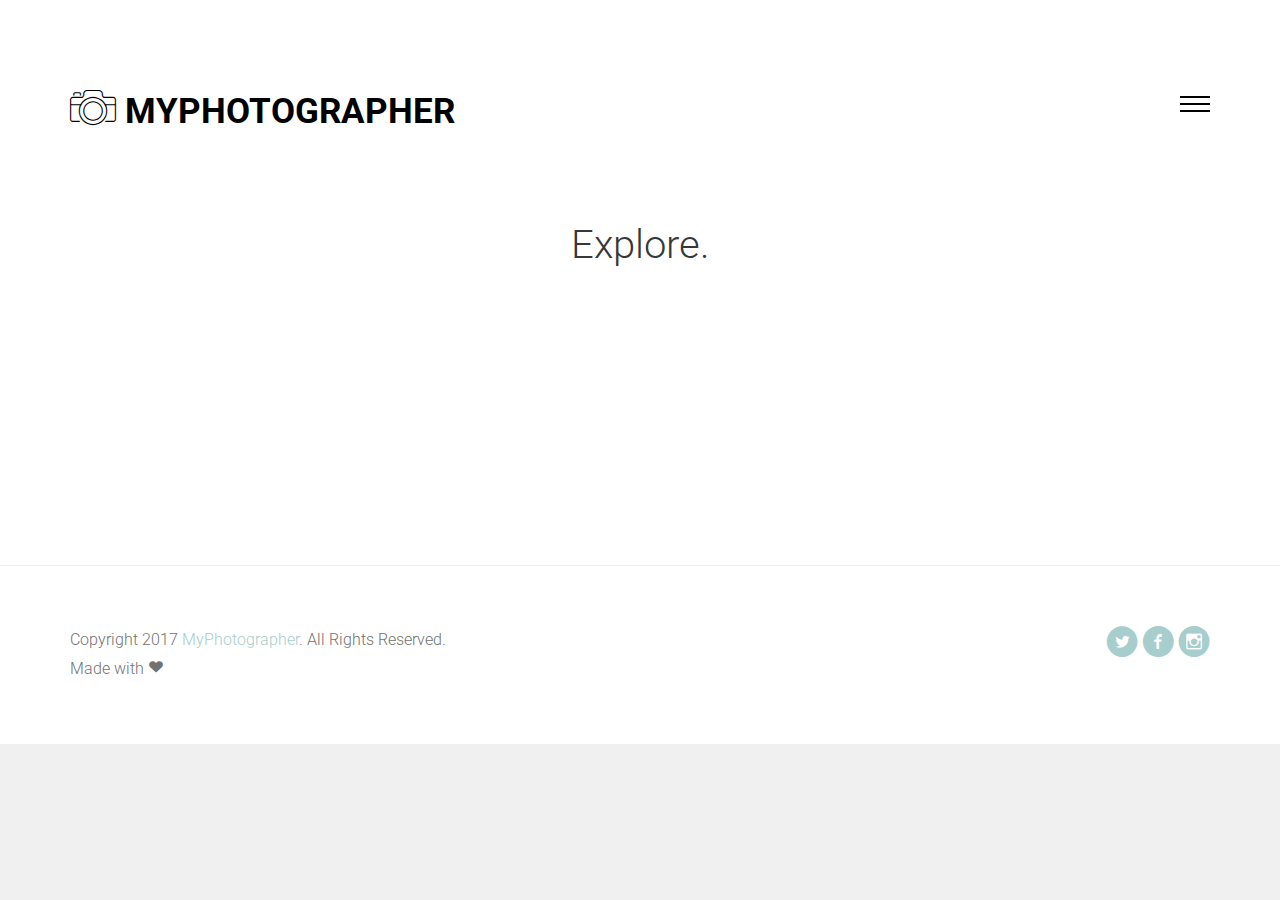
==== commit d9bc868c: "some changes to the front and  the start of the login" ====
--- a/MyPhotographer/portfolio.html
+++ b/MyPhotographer/portfolio.html
@@ -70,7 +70,7 @@
 					<li><a href="portfolio.html">Portfolio</a></li>
 					<!-- <li><a href="services.html">Services</a></li> -->
 					<li><a href="team.html">Team</a></li>
-					<!-- <li><a href="contact.html">Contact</a></li> -->
+					<li><a href="contact.html">Log In / Register</a></li>
 				</ul>
 			</div>
 		</div>
@@ -80,7 +80,7 @@
 		<header>
 			<div class="container">
 				<div class="fh5co-navbar-brand">
-					<a class="fh5co-logo" href="index.html"><b>MyPhotographer</b> </a>
+					<a class="fh5co-logo" href="index.html"> <i class="icon-camera"></i> <b>MyPhotographer</b> </a>
 				</div>
 				<a href="#" class="js-fh5co-nav-toggle fh5co-nav-toggle"><i></i></a>
 			</div>
@@ -101,8 +101,8 @@
 							<img src="images/portfolio_pic1.jpg" alt="" />
 							<div class="label">
 								<div class="label-text">
-									<a class="text-title">Camera</a>
-									<span class="text-category">Logo</span>
+									<a class="text-title">Portraits</a>
+									<span class="text-category">Portraits</span> 
 								</div>
 								<div class="label-bg"></div>
 							</div>
@@ -114,8 +114,8 @@
 							<img src="images/portfolio_pic2.jpg" alt="" />
 							<div class="label">
 								<div class="label-text">
-									<a class="text-title">Card</a>
-									<span class="text-category">Card</span>
+									<a class="text-title">Wedding & Engagements</a>
+									<span class="text-category">Wedding & Engagements</span> 
 								</div>
 								<div class="label-bg"></div>
 							</div>
@@ -127,8 +127,8 @@
 							<img src="images/portfolio_pic3.jpg" alt="" />
 							<div class="label">
 								<div class="label-text">
-									<a class="text-title">Sonor's Design</a>
-									<span class="text-category">Web design</span>
+									<a class="text-title">New Born</a>
+									<span class="text-category">Web design</span> 
 								</div>
 								<div class="label-bg"></div>
 							</div>
@@ -140,8 +140,8 @@
 							<img src="images/portfolio_pic4.jpg" alt="" />
 							<div class="label">
 								<div class="label-text">
-									<a class="text-title">Typography Company</a>
-									<span class="text-category">Business card</span>
+									<a class="text-title"> Nature</a> 
+									<span class="text-category">Nature</span> 
 								</div>
 								<div class="label-bg"></div>
 							</div>
@@ -153,8 +153,8 @@
 							<img src="images/portfolio_pic5.jpg" alt="" />
 							<div class="label">
 								<div class="label-text">
-									<a class="text-title">Weatherette</a>
-									<span class="text-category">App</span>
+									<a class="text-title">Cars</a>
+									<span class="text-category">Cars</span> 
 								</div>
 								<div class="label-bg"></div>
 							</div>
@@ -166,8 +166,8 @@
 							<img src="images/portfolio_pic6.jpg" alt="" />
 							<div class="label">
 								<div class="label-text">
-									<a class="text-title">BMF</a>
-									<span class="text-category">Business card</span>
+									<a class="text-title">Animals</a> 
+									<span class="text-category">Animals</span>
 								</div>
 								<div class="label-bg"></div>
 							</div>
@@ -179,8 +179,8 @@
 							<img src="images/portfolio_pic7.jpg" alt="" />
 							<div class="label">
 								<div class="label-text">
-									<a class="text-title">Techlion</a>
-									<span class="text-category">Business card</span>
+									<a class="text-title">Family</a> 
+									<span class="text-category">Family</span> 
 								</div>
 								<div class="label-bg"></div>
 							</div>
@@ -192,8 +192,8 @@
 							<img src="images/portfolio_pic8.jpg" alt="" />
 							<div class="label">
 								<div class="label-text">
-									<a class="text-title">KittyPic</a>
-									<span class="text-category">Logo</span>
+									<a class="text-title">Buildings</a> 
+									<span class="text-category">Buildings</span> 
 								</div>
 								<div class="label-bg"></div>
 							</div>
@@ -206,7 +206,7 @@
 							<div class="label">
 								<div class="label-text">
 									<a class="text-title">Domino's Pizza</a>
-									<span class="text-category">Icon</span>
+									<span class="text-category">Icon</span> 
 								</div>
 								<div class="label-bg"></div>
 							</div>
--- a/MyPhotographer/css/style.css
+++ b/MyPhotographer/css/style.css
@@ -612,7 +612,7 @@
 .fh5co-services-single .fh5co-services i {
   font-size: 80px;
 }
-/*
+
 .contact-info {
   margin-bottom: 4em;
   padding: 0;
@@ -624,7 +624,7 @@
   padding-left: 300px;
 }
 .contact-info li i {
-  position: absolute;
+  position: relative;
   top: .3em;
   left: 0;
   font-size: 22px;
@@ -633,7 +633,7 @@
 .contact-info li a {
   color: #A7CDCC;
 }
-*/
+
 .form-control {
   -webkit-box-shadow: none;
   -moz-box-shadow: none;
@@ -648,6 +648,7 @@
   -moz-border-radius: 0px;
   -ms-border-radius: 0px;
   border-radius: 0px;
+
 }
 .form-control:focus, .form-control:active {
   box-shadow: none;
